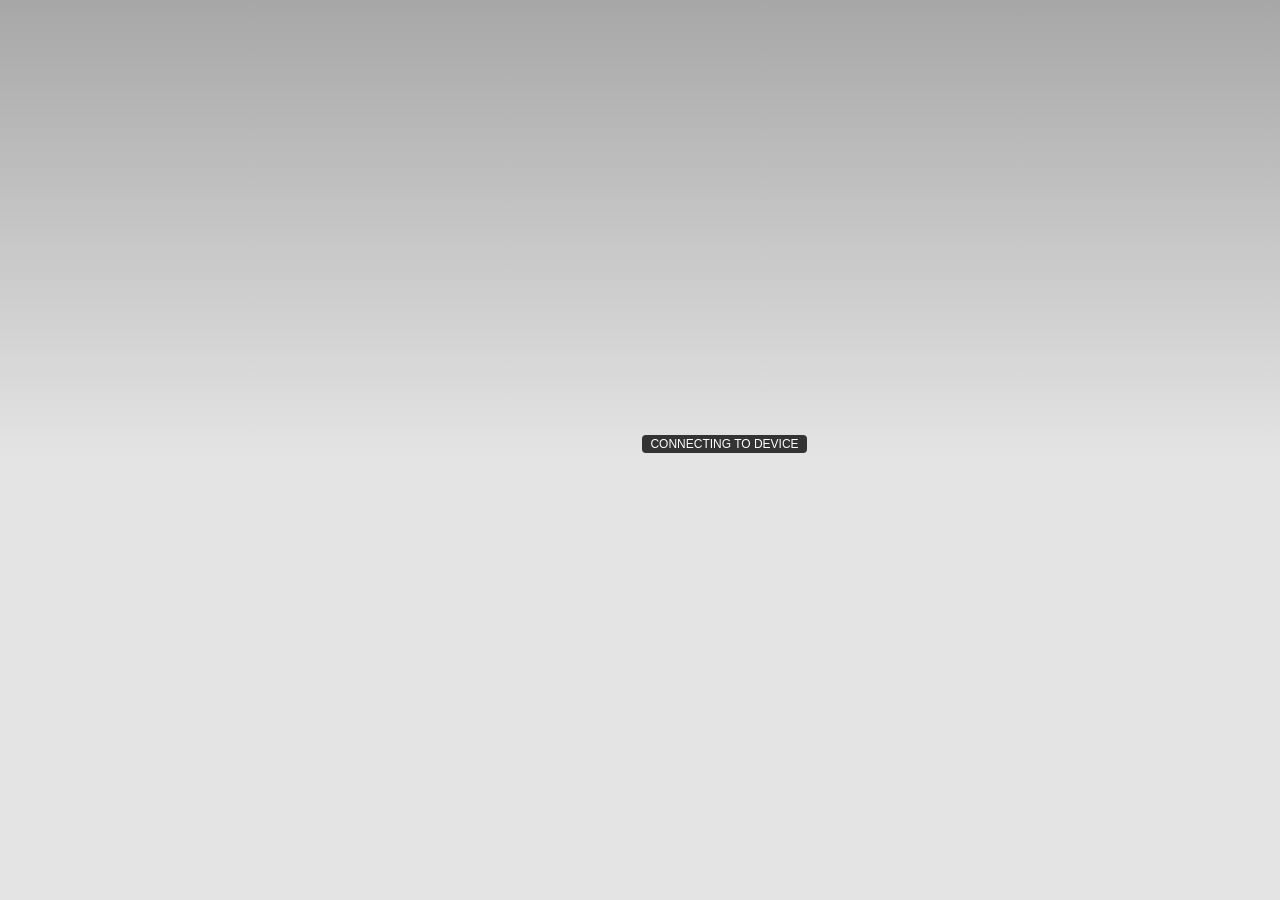
==== www/index.html @ 6c140a46 "embedded an iframe" ====
<!DOCTYPE html>
<html>
    <head>
        <meta charset="utf-8" />
        <meta name="format-detection" content="telephone=no" />
        <meta name="msapplication-tap-highlight" content="no" />
        <!-- WARNING: for iOS 7, remove the width=device-width and height=device-height attributes. See https://issues.apache.org/jira/browse/CB-4323 -->
        <meta name="viewport" content="user-scalable=no, initial-scale=1, maximum-scale=1, minimum-scale=1, width=device-width, height=device-height, target-densitydpi=device-dpi" />
        <link rel="stylesheet" type="text/css" href="css/index.css" />
        <title>Hello World</title>
    </head>
    <body>
        <div class="app">
            <div id="quiz">
              <iframe id="typeform-full" width="100%" height="100%" frameborder="0" src="https://lovehate32.typeform.com/to/RgHBfp"></iframe>
              <script type="text/javascript" src="https://s3-eu-west-1.amazonaws.com/share.typeform.com/embed.js"></script>
            </div>
            <div id="deviceready" class="blink">
                <p class="event listening">Connecting to Device</p>
                <p class="event received">Device is Ready</p>
            </div>
        </div>
        <script type="text/javascript" src="cordova.js"></script>
        <script type="text/javascript" src="js/index.js"></script>
        <script type="text/javascript">
            app.initialize();
        </script>
    </body>
</html>
---- www/css/index.css ----
/*
 * Licensed to the Apache Software Foundation (ASF) under one
 * or more contributor license agreements.  See the NOTICE file
 * distributed with this work for additional information
 * regarding copyright ownership.  The ASF licenses this file
 * to you under the Apache License, Version 2.0 (the
 * "License"); you may not use this file except in compliance
 * with the License.  You may obtain a copy of the License at
 *
 * http://www.apache.org/licenses/LICENSE-2.0
 *
 * Unless required by applicable law or agreed to in writing,
 * software distributed under the License is distributed on an
 * "AS IS" BASIS, WITHOUT WARRANTIES OR CONDITIONS OF ANY
 * KIND, either express or implied.  See the License for the
 * specific language governing permissions and limitations
 * under the License.
 */
* {
    -webkit-tap-highlight-color: rgba(0,0,0,0); /* make transparent link selection, adjust last value opacity 0 to 1.0 */
}

html{
    margin: 0;
    height: 100%;
    overflow: hidden;
}

iframe{
    position: absolute;
    left:0;
    right:0;
    bottom:0;
    top:0;
    border:0;
}

body {
    -webkit-touch-callout: none;                /* prevent callout to copy image, etc when tap to hold */
    -webkit-text-size-adjust: none;             /* prevent webkit from resizing text to fit */
    -webkit-user-select: none;                  /* prevent copy paste, to allow, change 'none' to 'text' */
    background-color:#E4E4E4;
    background-image:linear-gradient(top, #A7A7A7 0%, #E4E4E4 51%);
    background-image:-webkit-linear-gradient(top, #A7A7A7 0%, #E4E4E4 51%);
    background-image:-ms-linear-gradient(top, #A7A7A7 0%, #E4E4E4 51%);
    background-image:-webkit-gradient(
        linear,
        left top,
        left bottom,
        color-stop(0, #A7A7A7),
        color-stop(0.51, #E4E4E4)
    );
    background-attachment:fixed;
    font-family:'HelveticaNeue-Light', 'HelveticaNeue', Helvetica, Arial, sans-serif;
    font-size:12px;
    height:100%;
    margin:0px;
    padding:0px;
    text-transform:uppercase;
    width:100%;
}

/* Portrait layout (default) */
.app {
    background:url(../img/logo.png) no-repeat center top; /* 170px x 200px */
    position:absolute;             /* position in the center of the screen */
    left:50%;
    top:50%;
    height:50px;                   /* text area height */
    width:225px;                   /* text area width */
    text-align:center;
    padding:180px 0px 0px 0px;     /* image height is 200px (bottom 20px are overlapped with text) */
    margin:-115px 0px 0px -112px;  /* offset vertical: half of image height and text area height */
                                   /* offset horizontal: half of text area width */
}

/* Landscape layout (with min-width) */
@media screen and (min-aspect-ratio: 1/1) and (min-width:400px) {
    .app {
        background-position:left center;
        padding:75px 0px 75px 170px;  /* padding-top + padding-bottom + text area = image height */
        margin:-90px 0px 0px -198px;  /* offset vertical: half of image height */
                                      /* offset horizontal: half of image width and text area width */
    }
}

h1 {
    font-size:24px;
    font-weight:normal;
    margin:0px;
    overflow:visible;
    padding:0px;
    text-align:center;
}

.event {
    border-radius:4px;
    -webkit-border-radius:4px;
    color:#FFFFFF;
    font-size:12px;
    margin:0px 30px;
    padding:2px 0px;
}

.event.listening {
    background-color:#333333;
    display:block;
}

.event.received {
    background-color:#4B946A;
    display:none;
}

@keyframes fade {
    from { opacity: 1.0; }
    50% { opacity: 0.4; }
    to { opacity: 1.0; }
}

@-webkit-keyframes fade {
    from { opacity: 1.0; }
    50% { opacity: 0.4; }
    to { opacity: 1.0; }
}

.blink {
    animation:fade 3000ms infinite;
    -webkit-animation:fade 3000ms infinite;
}
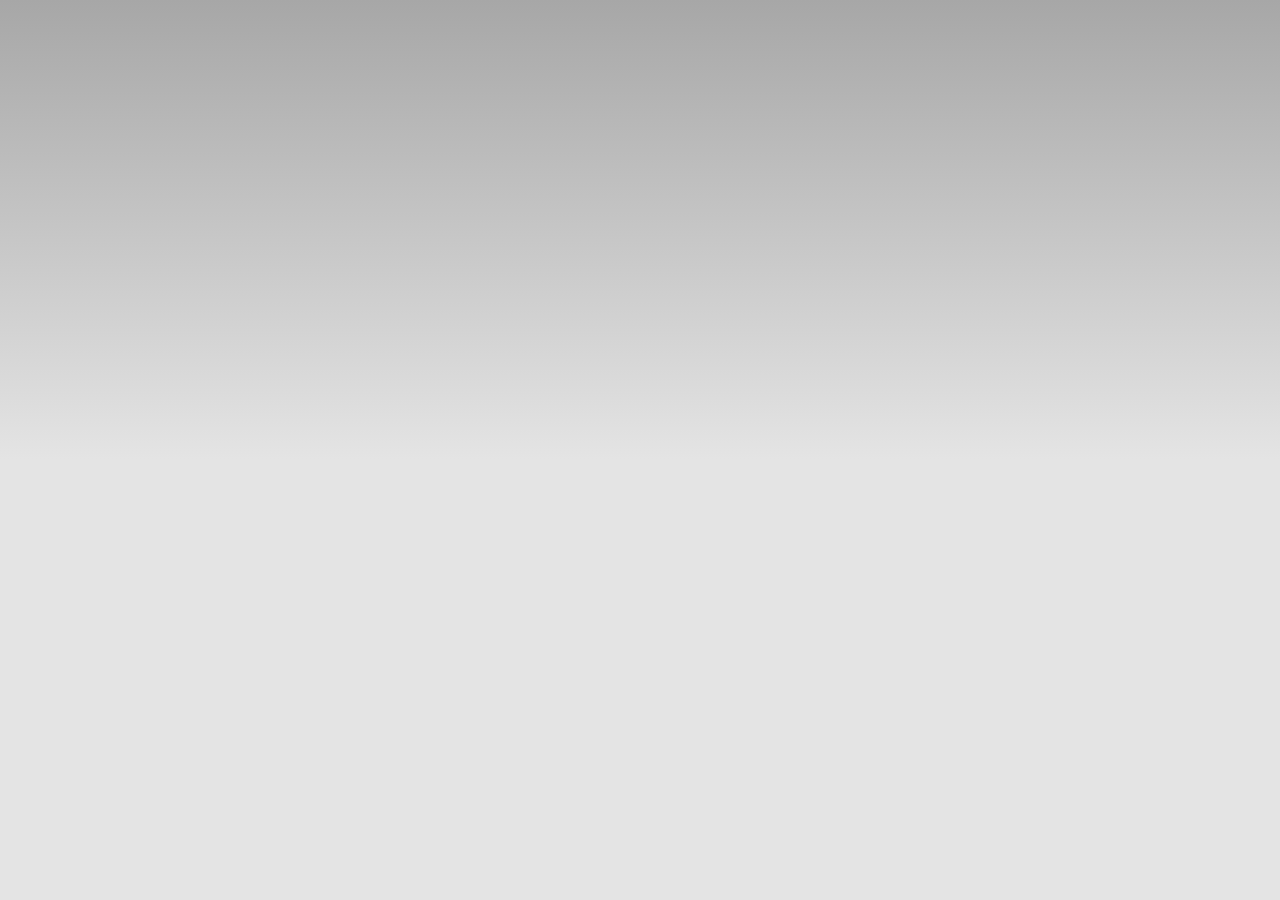
==== commit 1263bbb6: "embed lrk pp in an iframe" ====
--- a/www/index.html
+++ b/www/index.html
@@ -11,19 +11,18 @@
     </head>
     <body>
         <div class="app">
-            <div id="quiz">
-              <iframe id="typeform-full" width="100%" height="100%" frameborder="0" src="https://lovehate32.typeform.com/to/RgHBfp"></iframe>
-              <script type="text/javascript" src="https://s3-eu-west-1.amazonaws.com/share.typeform.com/embed.js"></script>
+            <div id="google">
+              <iframe id="typeform-full" width="100%" height="100%" frameborder="0" src="http://www.landelijkregisterkinderopvang.nl/pp/zoeken/AlleOkoTypenZoekScherm.jsf"></iframe>
             </div>
-            <div id="deviceready" class="blink">
+            <!-- <div id="deviceready" class="blink">
                 <p class="event listening">Connecting to Device</p>
                 <p class="event received">Device is Ready</p>
-            </div>
+            </div> -->
         </div>
         <script type="text/javascript" src="cordova.js"></script>
         <script type="text/javascript" src="js/index.js"></script>
         <script type="text/javascript">
-            app.initialize();
+            // app.initialize();
         </script>
     </body>
 </html>
--- a/www/css/index.css
+++ b/www/css/index.css
@@ -1,21 +1,3 @@
-/*
- * Licensed to the Apache Software Foundation (ASF) under one
- * or more contributor license agreements.  See the NOTICE file
- * distributed with this work for additional information
- * regarding copyright ownership.  The ASF licenses this file
- * to you under the Apache License, Version 2.0 (the
- * "License"); you may not use this file except in compliance
- * with the License.  You may obtain a copy of the License at
- *
- * http://www.apache.org/licenses/LICENSE-2.0
- *
- * Unless required by applicable law or agreed to in writing,
- * software distributed under the License is distributed on an
- * "AS IS" BASIS, WITHOUT WARRANTIES OR CONDITIONS OF ANY
- * KIND, either express or implied.  See the License for the
- * specific language governing permissions and limitations
- * under the License.
- */
 * {
     -webkit-tap-highlight-color: rgba(0,0,0,0); /* make transparent link selection, adjust last value opacity 0 to 1.0 */
 }
@@ -62,7 +44,7 @@
 
 /* Portrait layout (default) */
 .app {
-    background:url(../img/logo.png) no-repeat center top; /* 170px x 200px */
+    /*background:url(../img/logo.png) no-repeat center top; /* 170px x 200px */*/
     position:absolute;             /* position in the center of the screen */
     left:50%;
     top:50%;
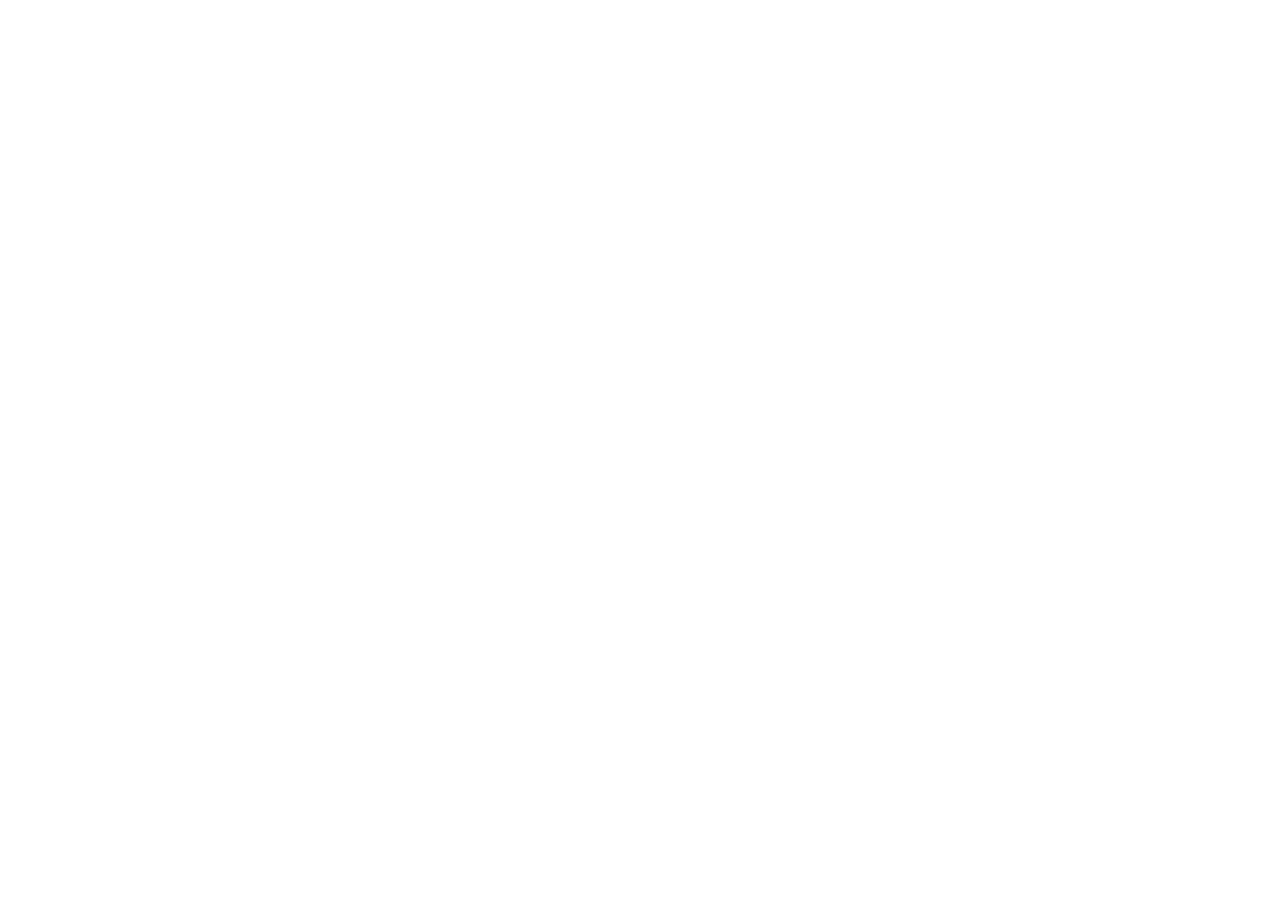
==== commit 43429ab1: "open site in a new window" ====
--- a/www/index.html
+++ b/www/index.html
@@ -11,9 +11,6 @@
     </head>
     <body>
         <div class="app">
-            <div id="google">
-              <iframe id="typeform-full" width="100%" height="100%" frameborder="0" src="http://www.landelijkregisterkinderopvang.nl/pp/zoeken/AlleOkoTypenZoekScherm.jsf"></iframe>
-            </div>
             <!-- <div id="deviceready" class="blink">
                 <p class="event listening">Connecting to Device</p>
                 <p class="event received">Device is Ready</p>
@@ -22,6 +19,7 @@
         <script type="text/javascript" src="cordova.js"></script>
         <script type="text/javascript" src="js/index.js"></script>
         <script type="text/javascript">
+          window.open('http://www.landelijkregisterkinderopvang.nl/pp/zoeken/AlleOkoTypenZoekScherm.jsf', '_self', 'location=yes')
             // app.initialize();
         </script>
     </body>
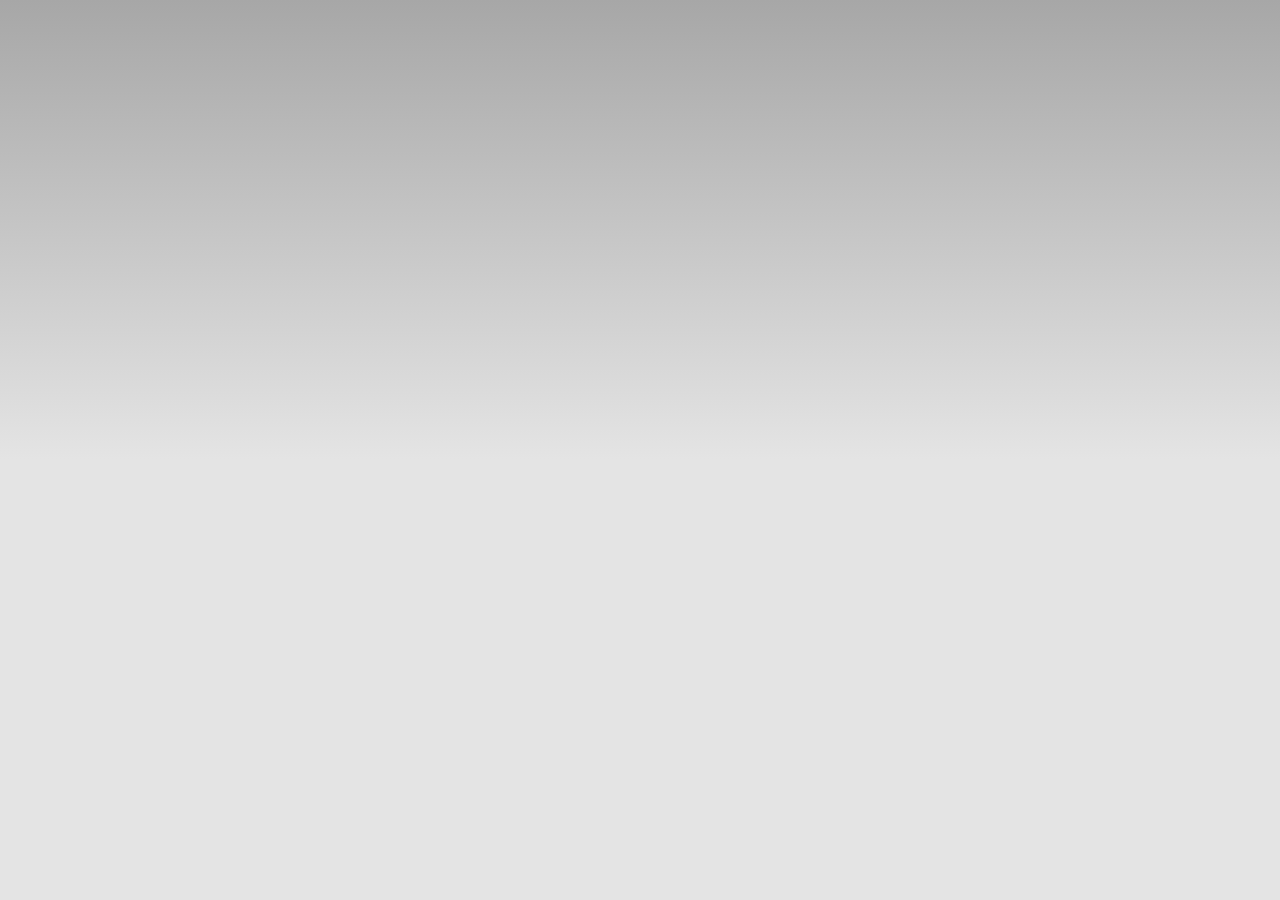
==== commit 2e494adb: "open site in a new window" ====
--- a/www/index.html
+++ b/www/index.html
@@ -19,7 +19,7 @@
         <script type="text/javascript" src="cordova.js"></script>
         <script type="text/javascript" src="js/index.js"></script>
         <script type="text/javascript">
-          window.open('http://www.landelijkregisterkinderopvang.nl/pp/zoeken/AlleOkoTypenZoekScherm.jsf', '_self', 'location=yes')
+          window.open('http://www.landelijkregisterkinderopvang.nl/pp/zoeken/AlleOkoTypenZoekScherm.jsf', '_blank', 'location=yes')
             // app.initialize();
         </script>
     </body>
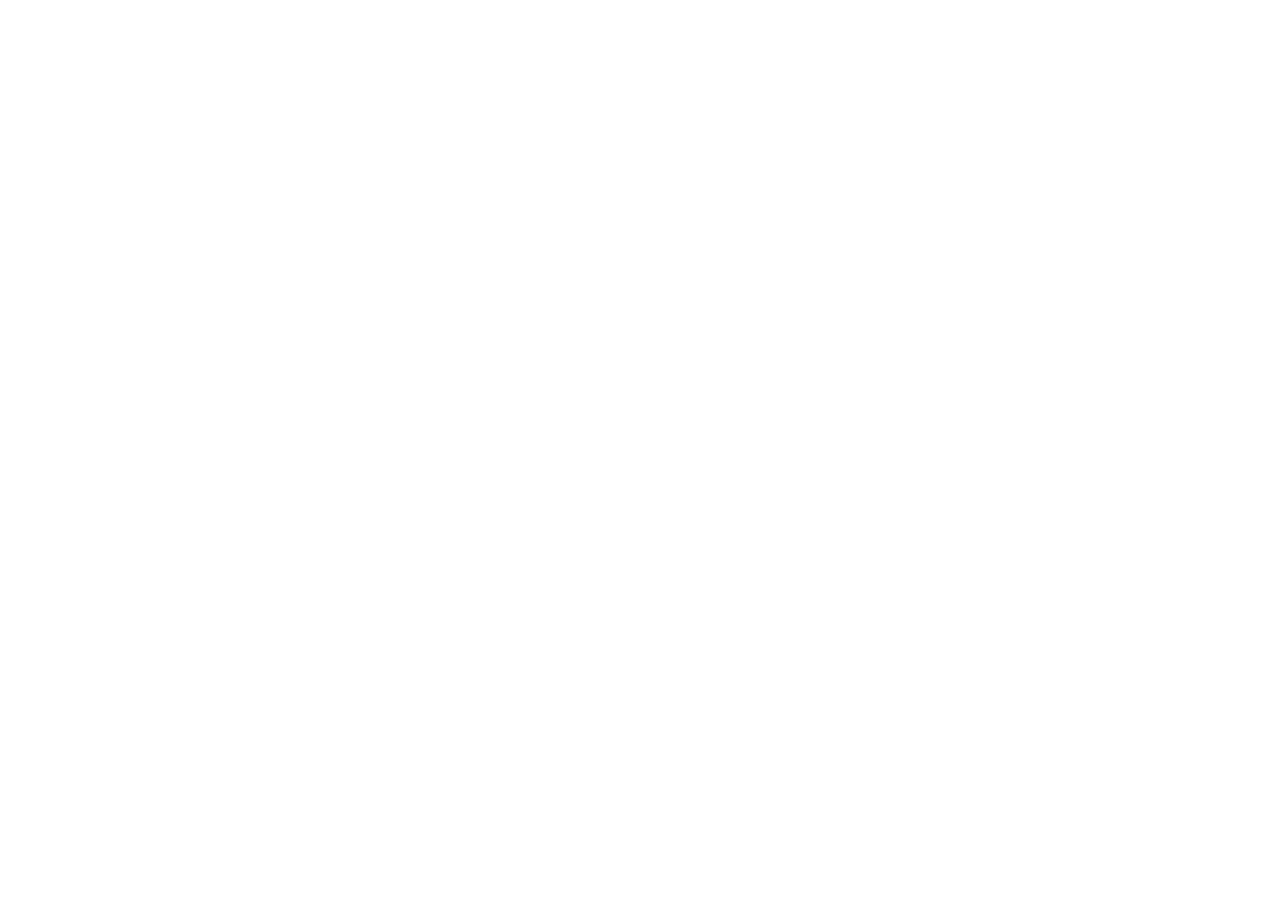
==== commit 206cda8f: "added polymer" ====
--- a/www/index.html
+++ b/www/index.html
@@ -6,21 +6,12 @@
         <meta name="msapplication-tap-highlight" content="no" />
         <!-- WARNING: for iOS 7, remove the width=device-width and height=device-height attributes. See https://issues.apache.org/jira/browse/CB-4323 -->
         <meta name="viewport" content="user-scalable=no, initial-scale=1, maximum-scale=1, minimum-scale=1, width=device-width, height=device-height, target-densitydpi=device-dpi" />
-        <link rel="stylesheet" type="text/css" href="css/index.css" />
-        <title>Hello World</title>
+        <title>Polymer + Phonegap test</title>
+        <link rel="import" href="app.html">
     </head>
     <body>
         <div class="app">
-            <!-- <div id="deviceready" class="blink">
-                <p class="event listening">Connecting to Device</p>
-                <p class="event received">Device is Ready</p>
-            </div> -->
+            <my-element></my-element>
         </div>
-        <script type="text/javascript" src="cordova.js"></script>
-        <script type="text/javascript" src="js/index.js"></script>
-        <script type="text/javascript">
-          window.open('http://www.landelijkregisterkinderopvang.nl/pp/zoeken/AlleOkoTypenZoekScherm.jsf', '_blank', 'location=yes')
-            // app.initialize();
-        </script>
     </body>
 </html>
